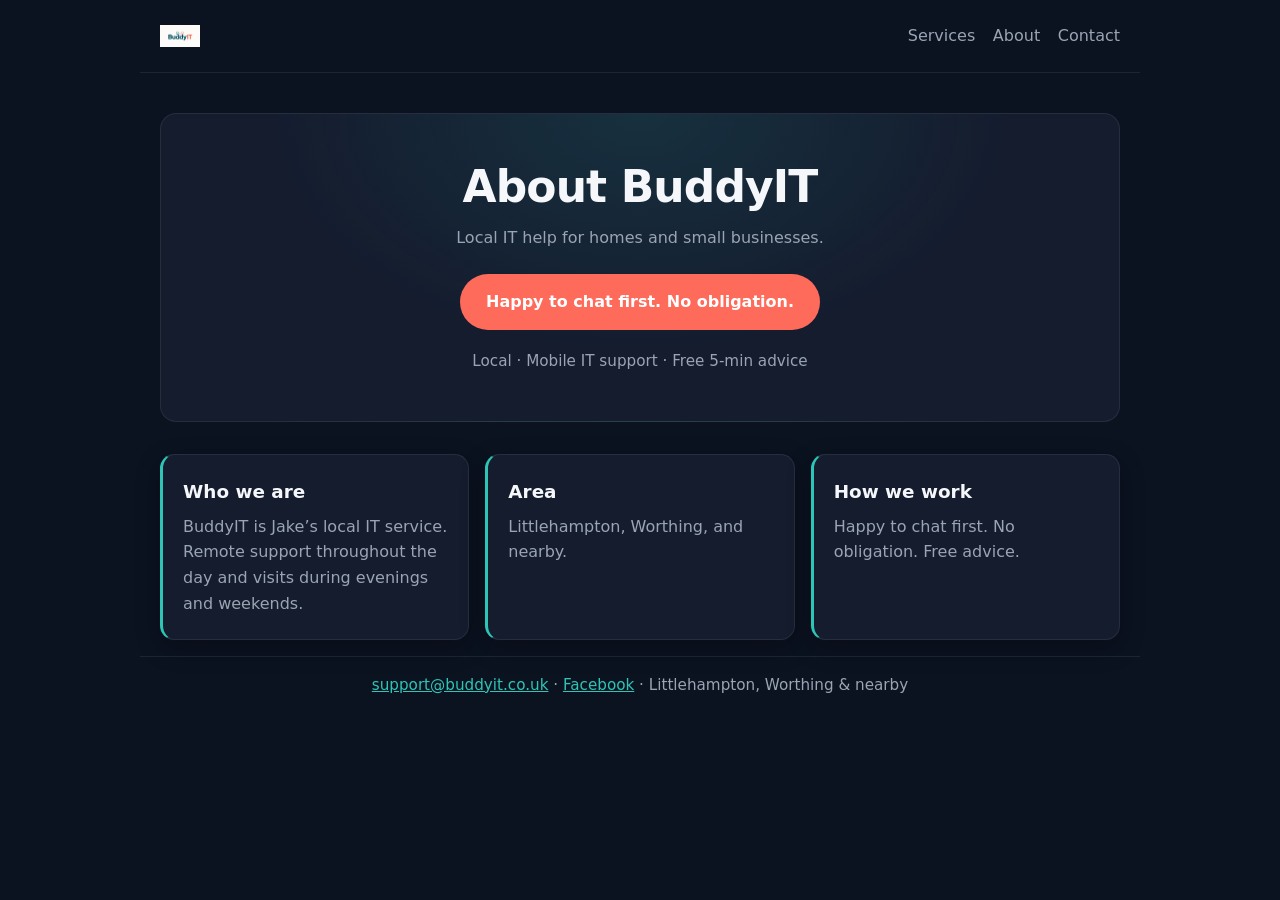
==== about.html @ 236b886a "Drop rate-card and buy-or-keep copy Trim About How we work to the locked CTA plus free advice, and s" ====
<!DOCTYPE html>
<html lang="en">
<head>
  <meta charset="UTF-8">
  <meta name="viewport" content="width=device-width, initial-scale=1.0">
  <title>About — BuddyIT</title>
  <link rel="stylesheet" href="styles.css">
</head>
<body>
  <header class="site-header">
    <a class="logo" href="index.html"><img class="logo-img" src="logo.png" alt="BuddyIT" width="40" height="40"></a>
    <nav>
      <a href="services.html">Services</a>
      <a href="about.html">About</a>
      <a href="contact.html">Contact</a>
    </nav>
  </header>

  <main>
    <section class="hero">
      <h1>About BuddyIT</h1>
      <p class="sub">Local IT help for homes and small businesses.</p>
      <a class="button" href="contact.html">Happy to chat first. No obligation.</a>
      <p class="trust-line">Local · Mobile IT support · Free 5‑min advice</p>
    </section>

    <section class="cards">
      <div class="card-grid">
        <article class="card">
          <h3>Who we are</h3>
          <p>BuddyIT is Jake’s local IT service. Remote support throughout the day and visits during evenings and weekends.</p>
        </article>
        <article class="card">
          <h3>Area</h3>
          <p>Littlehampton, Worthing, and nearby.</p>
        </article>
        <article class="card">
          <h3>How we work</h3>
          <p>Happy to chat first. No obligation. Free advice.</p>
        </article>
      </div>
    </section>
  </main>

  <footer class="site-footer">
    <a href="mailto:support@buddyit.co.uk">support@buddyit.co.uk</a>
    ·
    <a href="https://www.facebook.com/profile.php?id=61593992146805">Facebook</a>
    · Littlehampton, Worthing &amp; nearby
  </footer>
</body>
</html>
---- styles.css ----
:root {
  --bg: #0B1220;
  --surface: #141C2E;
  --text: #F5F7FA;
  --muted: #9AA4B2;
  --teal: #2EC4B6;
  --coral: #FF6B5B;
  --coral-hover: #E85A4B;
  --border: rgba(255, 255, 255, 0.08);
}

* { box-sizing: border-box; }

body {
  margin: 0;
  font-family: system-ui, -apple-system, Segoe UI, Roboto, sans-serif;
  color: var(--text);
  background: var(--bg);
  line-height: 1.6;
}

a { color: var(--teal); }

.site-header,
.site-footer,
main {
  max-width: 1000px;
  margin: 0 auto;
  padding: 1rem 1.25rem;
}

.site-header {
  display: flex;
  flex-wrap: wrap;
  align-items: center;
  justify-content: space-between;
  gap: 0.75rem;
  border-bottom: 1px solid var(--border);
}

.logo {
  display: inline-flex;
  align-items: center;
  text-decoration: none;
}

.logo-img {
  width: 40px;
  height: 40px;
  border-radius: 8px;
  object-fit: contain;
  display: block;
}

nav {
  display: flex;
  gap: 1.1rem;
}

nav a {
  text-decoration: none;
  color: var(--muted);
  font-weight: 500;
}

nav a:hover { color: var(--teal); }

.hero {
  margin: 1.5rem 0 2rem;
  padding: 3rem 1.5rem;
  text-align: center;
  background:
    radial-gradient(ellipse at top, rgba(46, 196, 182, 0.12), transparent 55%),
    var(--surface);
  border: 1px solid var(--border);
  border-radius: 1rem;
}

.hero-logo {
  width: 140px;
  height: auto;
  margin: 0 auto 1.5rem;
  display: block;
  border-radius: 1rem;
}

.hero h1 {
  margin: 0 0 0.75rem;
  font-size: clamp(2rem, 5vw, 2.75rem);
  line-height: 1.15;
  letter-spacing: -0.02em;
}

.sub {
  color: var(--muted);
  margin: 0 auto 1.5rem;
  max-width: 32rem;
}

.button {
  display: inline-block;
  background: var(--coral);
  color: #fff;
  text-decoration: none;
  padding: 0.95rem 1.6rem;
  border-radius: 999px;
  font-weight: 700;
}

.button:hover {
  background: var(--coral-hover);
  color: #fff;
}

.trust-line {
  margin: 1.15rem 0 0;
  color: var(--muted);
  font-size: 0.95rem;
}

.cards h2 {
  margin: 0 0 1.25rem;
  text-align: center;
  font-size: 1.5rem;
}

.card-grid {
  display: grid;
  gap: 1rem;
  grid-template-columns: 1fr;
}

@media (min-width: 700px) {
  .card-grid { grid-template-columns: repeat(3, 1fr); }
}

.card {
  background: var(--surface);
  border: 1px solid var(--border);
  border-left: 3px solid var(--teal);
  border-radius: 0.9rem;
  padding: 1.4rem 1.25rem;
  box-shadow: 0 8px 24px rgba(0, 0, 0, 0.25);
}

.card h3 {
  margin: 0 0 0.45rem;
  font-size: 1.15rem;
}

.card p {
  margin: 0;
  color: var(--muted);
}

.area,
.cta-band {
  margin: 2rem 0;
  padding: 1.5rem 1.25rem;
  background: var(--surface);
  border: 1px solid var(--border);
  border-radius: 0.9rem;
  text-align: center;
  color: var(--muted);
}

.cta-band h2 {
  margin: 0 0 0.5rem;
  color: var(--text);
  font-size: 1.4rem;
}

.cta-band p {
  margin: 0 0 1.25rem;
}

.contact-strip {
  display: flex;
  flex-wrap: wrap;
  justify-content: center;
  gap: 1.25rem;
  margin: 1.5rem 0;
}

.site-footer {
  border-top: 1px solid var(--border);
  color: var(--muted);
  font-size: 0.95rem;
  text-align: center;
}
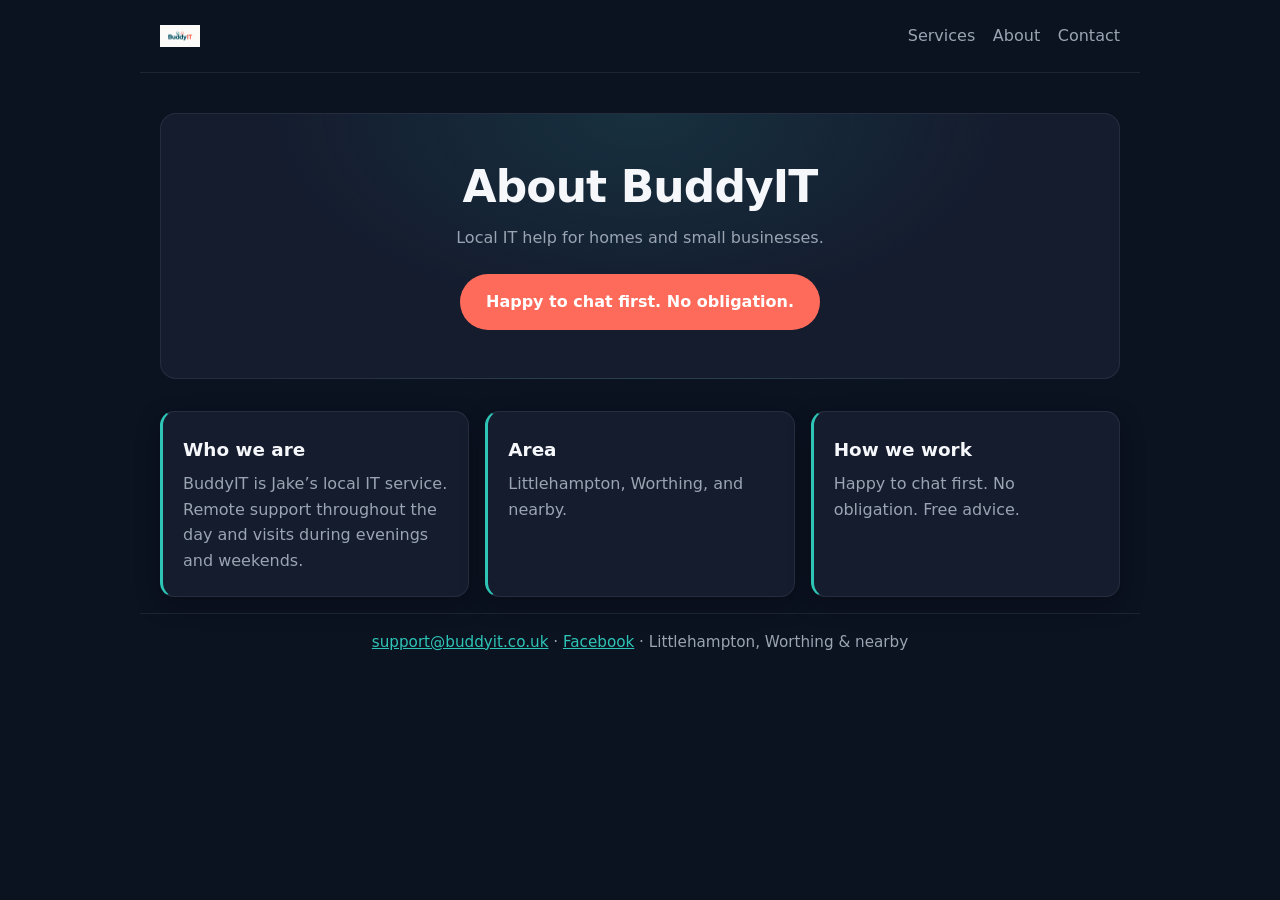
==== commit 78eea49d: "Drop rate-card and buy-or-keep wording Advice cards now say “Free 5-min advice.” How we work keeps t" ====
--- a/about.html
+++ b/about.html
@@ -21,7 +21,6 @@
       <h1>About BuddyIT</h1>
       <p class="sub">Local IT help for homes and small businesses.</p>
       <a class="button" href="contact.html">Happy to chat first. No obligation.</a>
-      <p class="trust-line">Local · Mobile IT support · Free 5‑min advice</p>
     </section>
 
     <section class="cards">
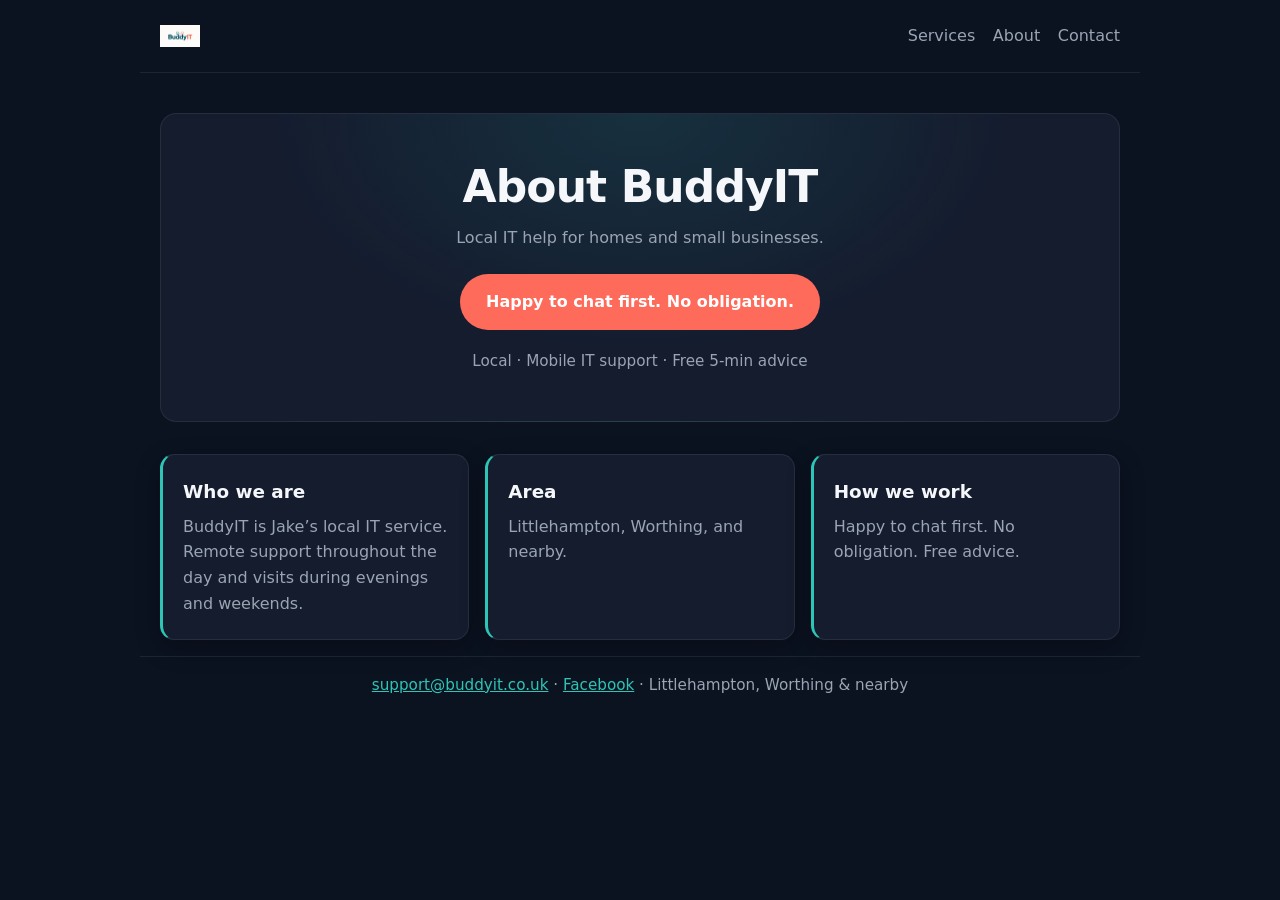
==== commit b8a8306d: "Tighten Advice and How we work copy Keep only the locked advice wording on the home and services car" ====
--- a/about.html
+++ b/about.html
@@ -21,6 +21,7 @@
       <h1>About BuddyIT</h1>
       <p class="sub">Local IT help for homes and small businesses.</p>
       <a class="button" href="contact.html">Happy to chat first. No obligation.</a>
+      <p class="trust-line">Local · Mobile IT support · Free 5‑min advice</p>
     </section>
 
     <section class="cards">
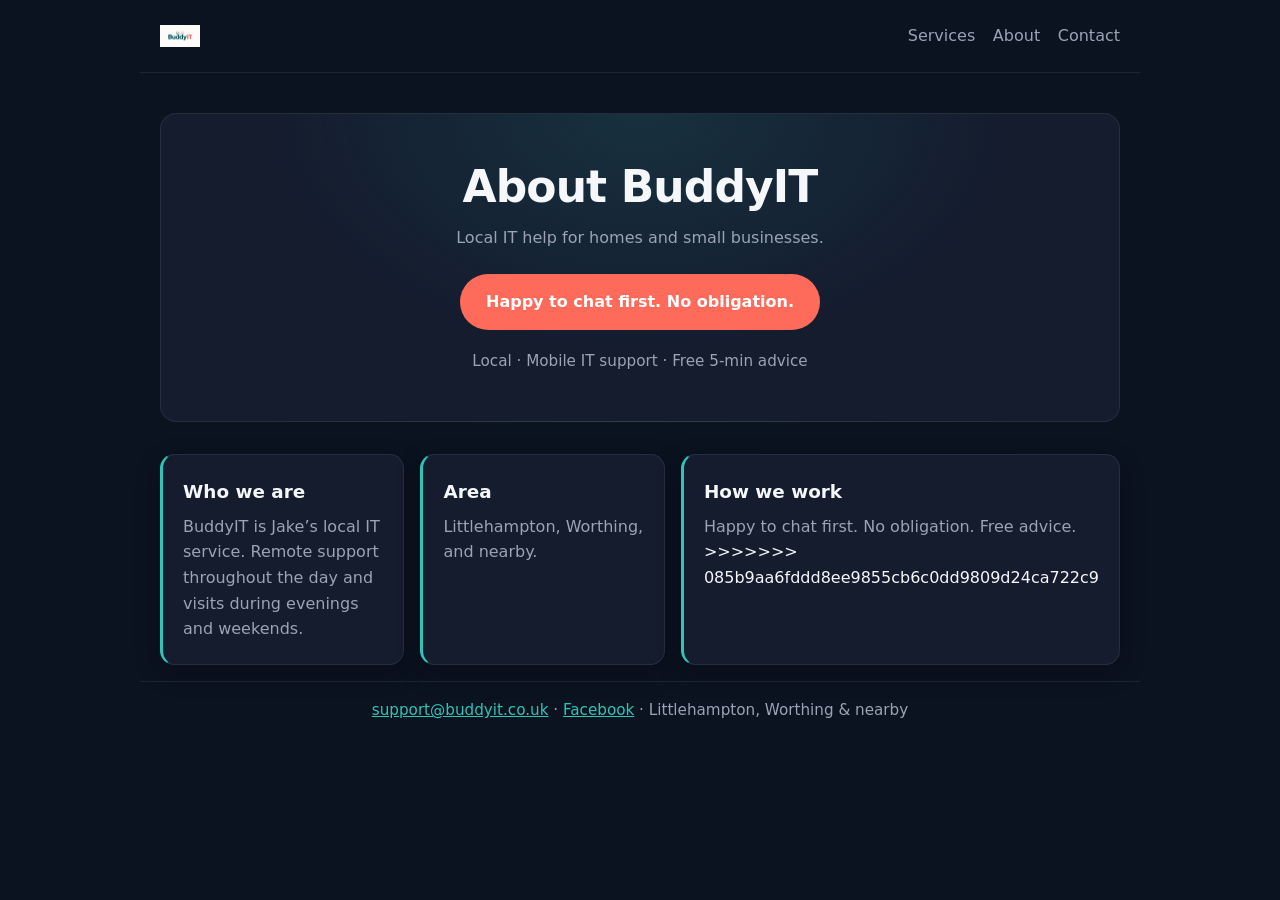
==== commit 9d4e62f8: "Changes to info" ====
--- a/about.html
+++ b/about.html
@@ -37,6 +37,7 @@
         <article class="card">
           <h3>How we work</h3>
           <p>Happy to chat first. No obligation. Free advice.</p>
+>>>>>>> 085b9aa6fddd8ee9855cb6c0dd9809d24ca722c9
         </article>
       </div>
     </section>
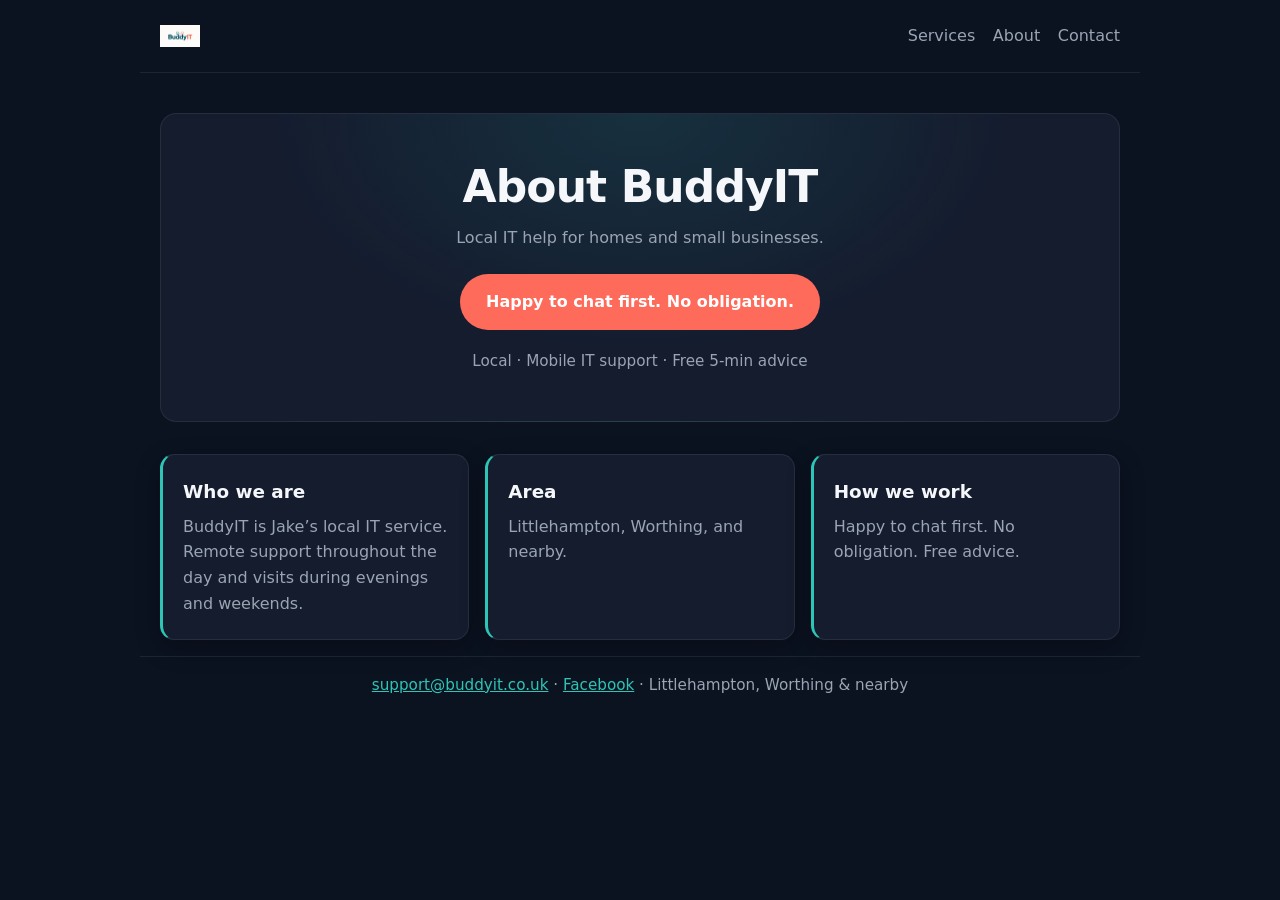
==== commit b4659878: "Remote support addition" ====
--- a/about.html
+++ b/about.html
@@ -37,7 +37,6 @@
         <article class="card">
           <h3>How we work</h3>
           <p>Happy to chat first. No obligation. Free advice.</p>
->>>>>>> 085b9aa6fddd8ee9855cb6c0dd9809d24ca722c9
         </article>
       </div>
     </section>
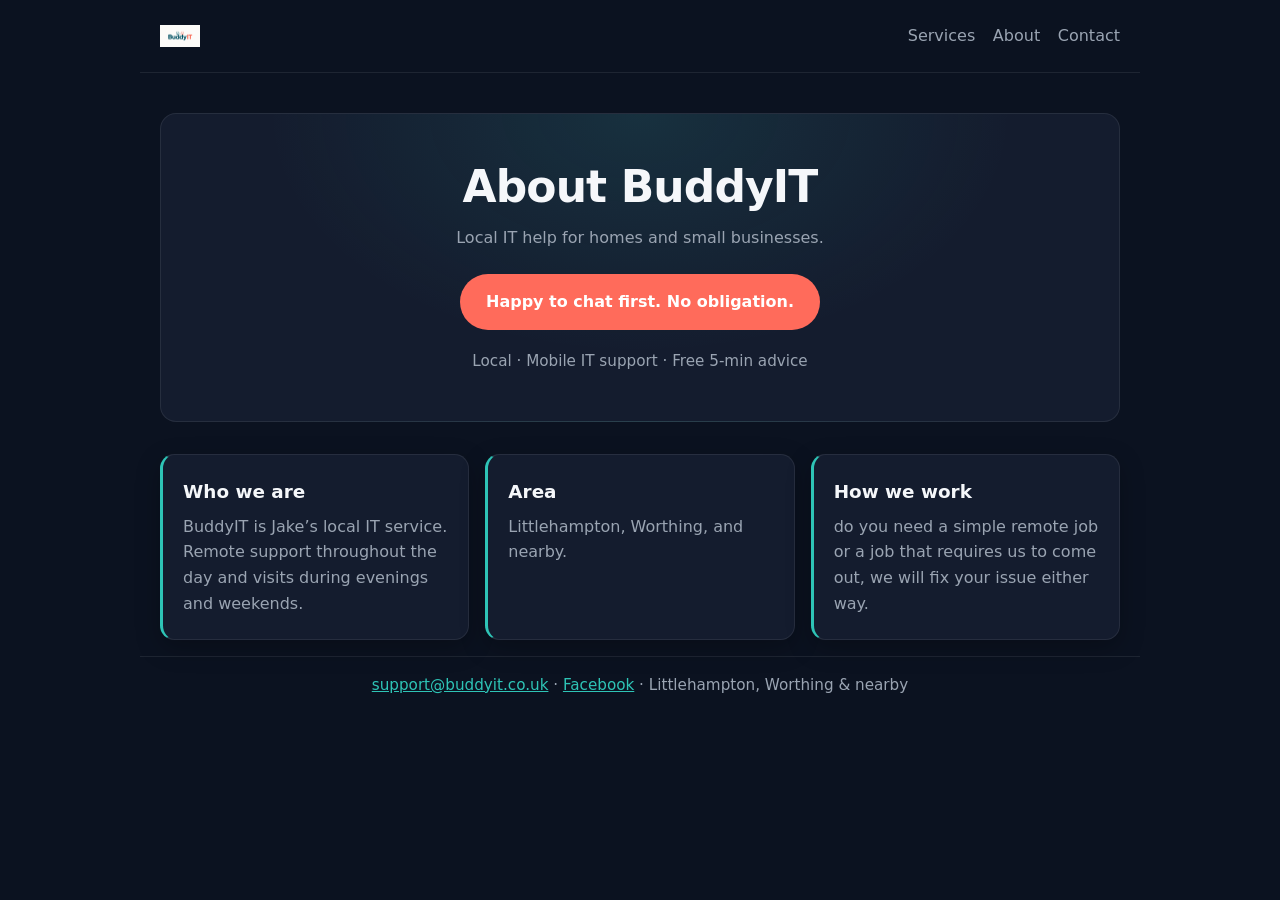
==== commit 6bd1bce2: "Get in touch change" ====
--- a/about.html
+++ b/about.html
@@ -36,7 +36,7 @@
         </article>
         <article class="card">
           <h3>How we work</h3>
-          <p>Happy to chat first. No obligation. Free advice.</p>
+          <p>do you need a simple remote job or a job that requires us to come out, we will fix your issue either way.</p>
         </article>
       </div>
     </section>
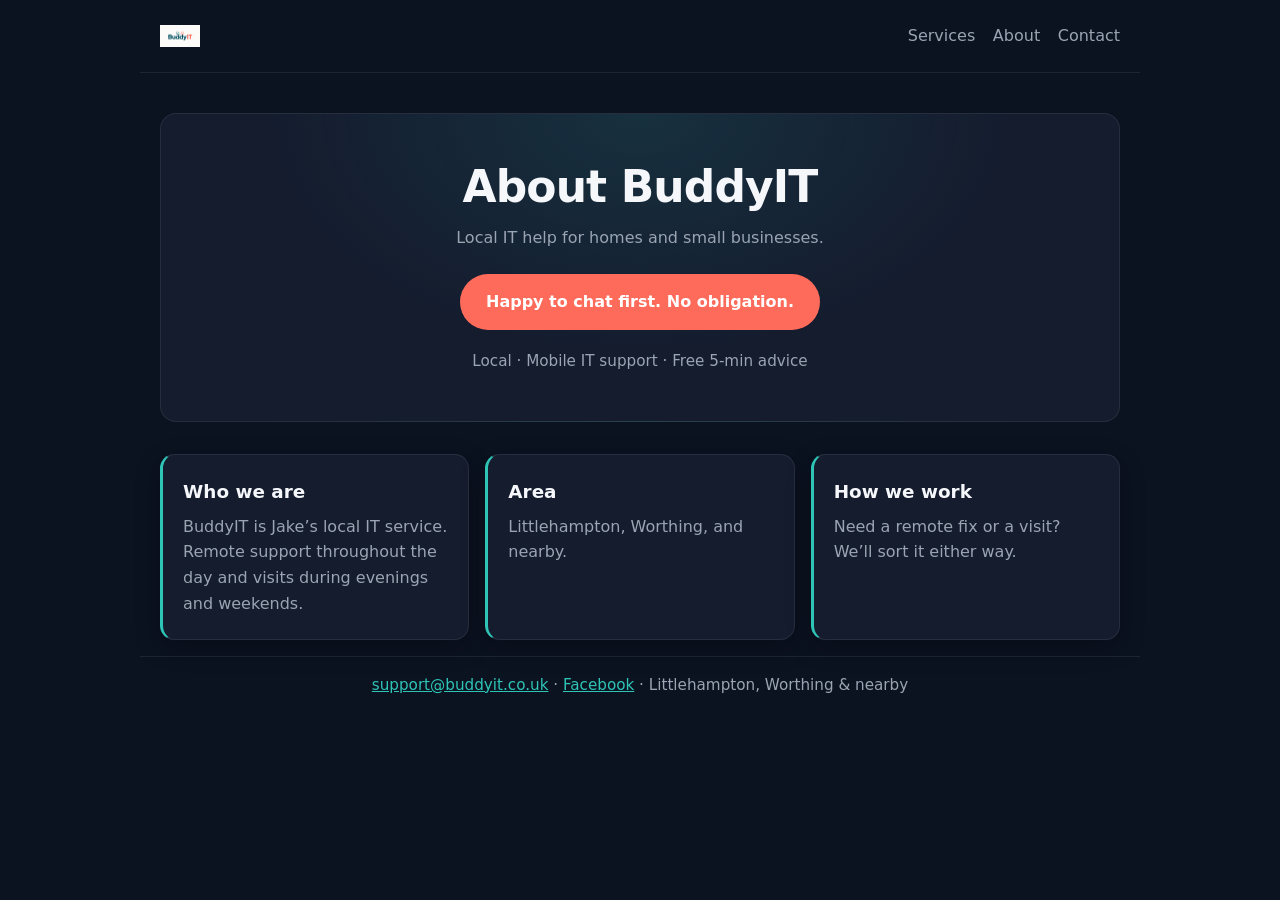
==== commit 1b140f1e: "Final changes to get in contact" ====
--- a/about.html
+++ b/about.html
@@ -36,7 +36,7 @@
         </article>
         <article class="card">
           <h3>How we work</h3>
-          <p>do you need a simple remote job or a job that requires us to come out, we will fix your issue either way.</p>
+          <p>Need a remote fix or a visit? We’ll sort it either way.</p>
         </article>
       </div>
     </section>
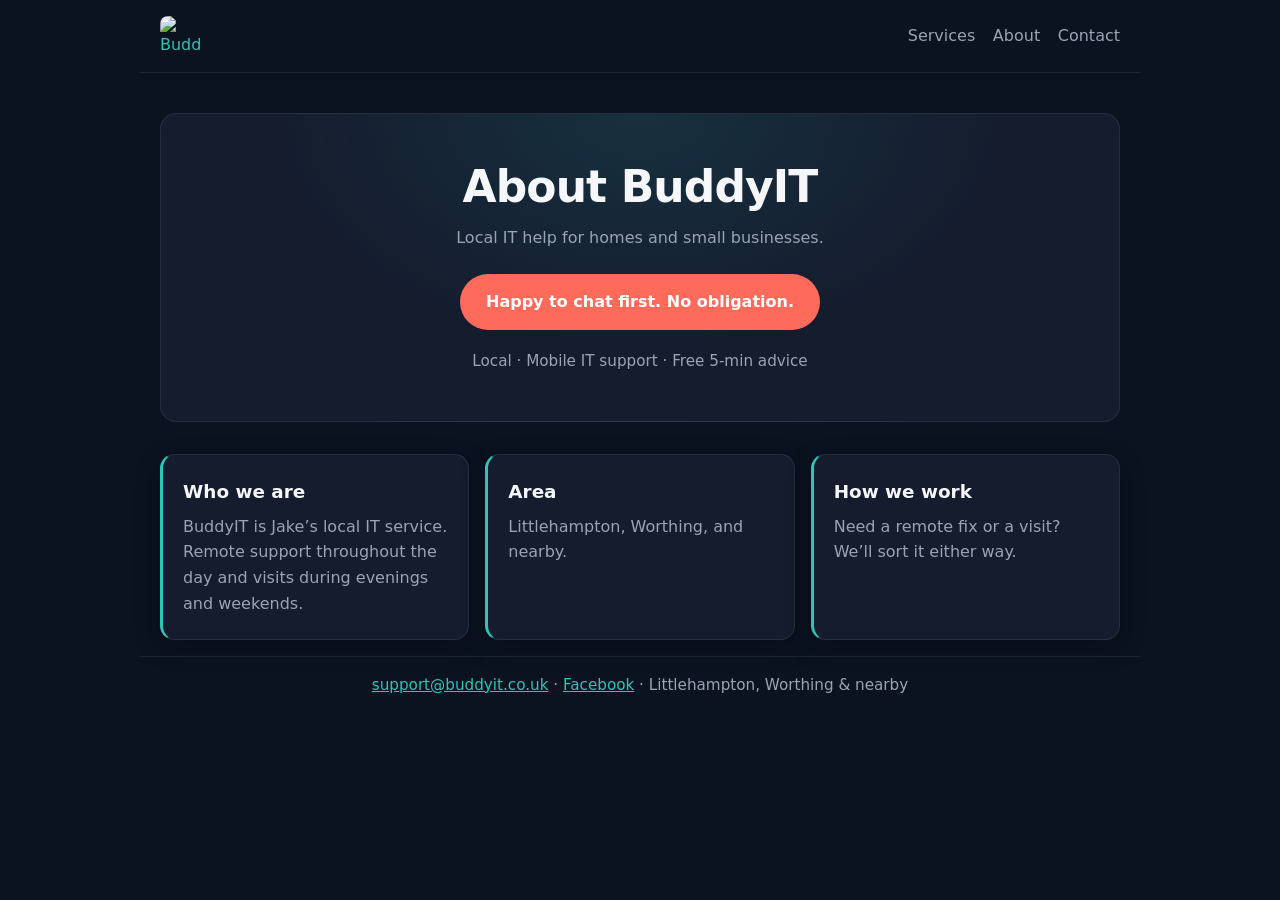
==== commit 6de483b8: "Updating logo to dark" ====
--- a/about.html
+++ b/about.html
@@ -8,7 +8,7 @@
 </head>
 <body>
   <header class="site-header">
-    <a class="logo" href="index.html"><img class="logo-img" src="logo.png" alt="BuddyIT" width="40" height="40"></a>
+    <a class="logo" href="index.html"><img class="logo-img" src="LogoDark.png" alt="BuddyIT" width="40" height="40"></a>
     <nav>
       <a href="services.html">Services</a>
       <a href="about.html">About</a>
